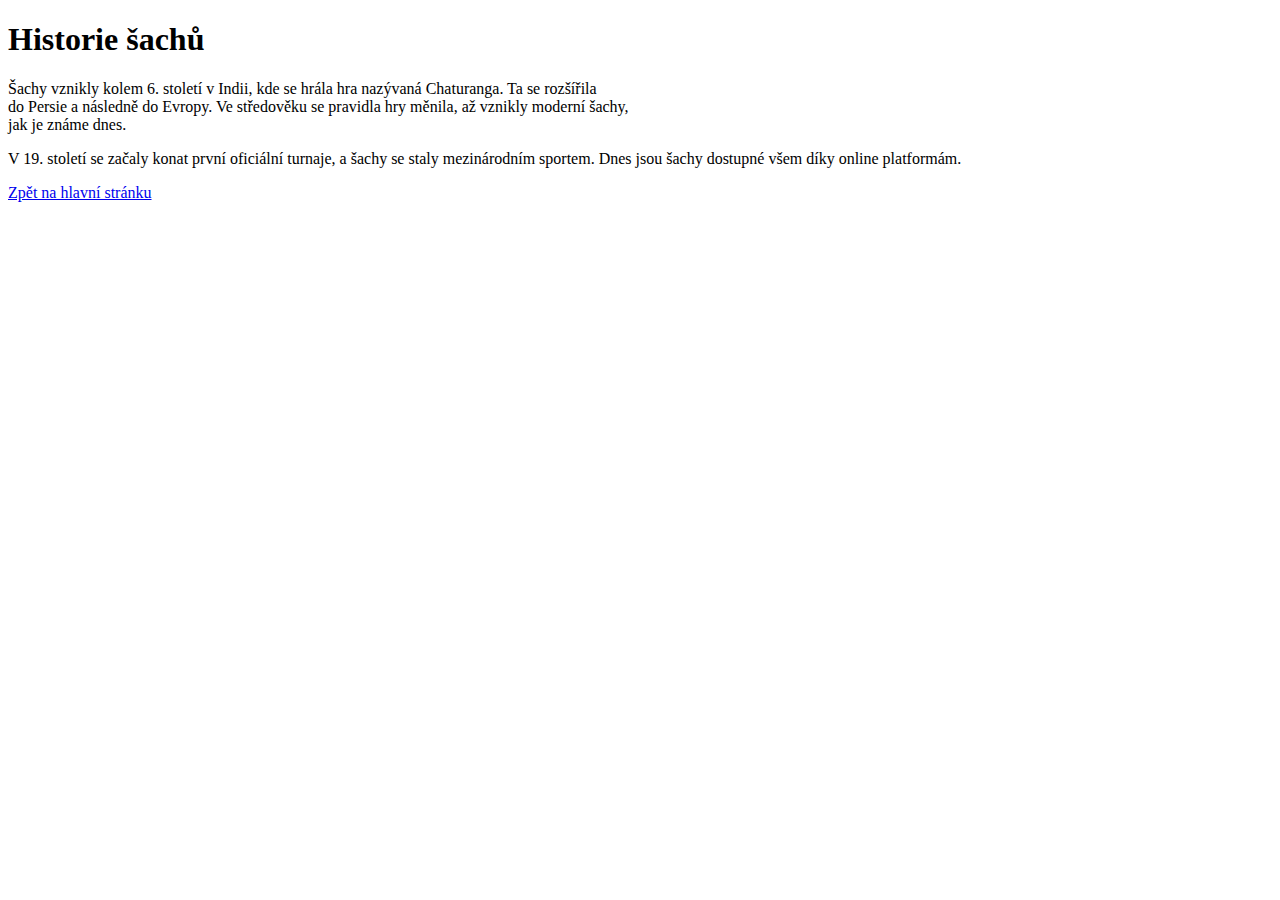
==== historie.html @ f770dbab "první commit" ====
<!DOCTYPE html>
<html lang="cs">
<head>
    <meta charset="UTF-8">
    <meta name="viewport" content="width=device-width, initial-scale=1.0">
    <title>Historie šachů</title>
</head>
<body>
    <h1>Historie šachů</h1>
    <p>Šachy vznikly kolem 6. století v Indii, kde se hrála hra nazývaná Chaturanga. Ta se rozšířila <br>
         do Persie a následně do Evropy. Ve středověku se pravidla hry měnila, až vznikly moderní šachy, <br>
         jak je známe dnes.</p>
    <p>V 19. století se začaly konat první oficiální turnaje, a šachy se staly mezinárodním sportem. Dnes jsou šachy dostupné všem díky online platformám.</p>
    <p><a href="index.html">Zpět na hlavní stránku</a></p>
</body>
</html>
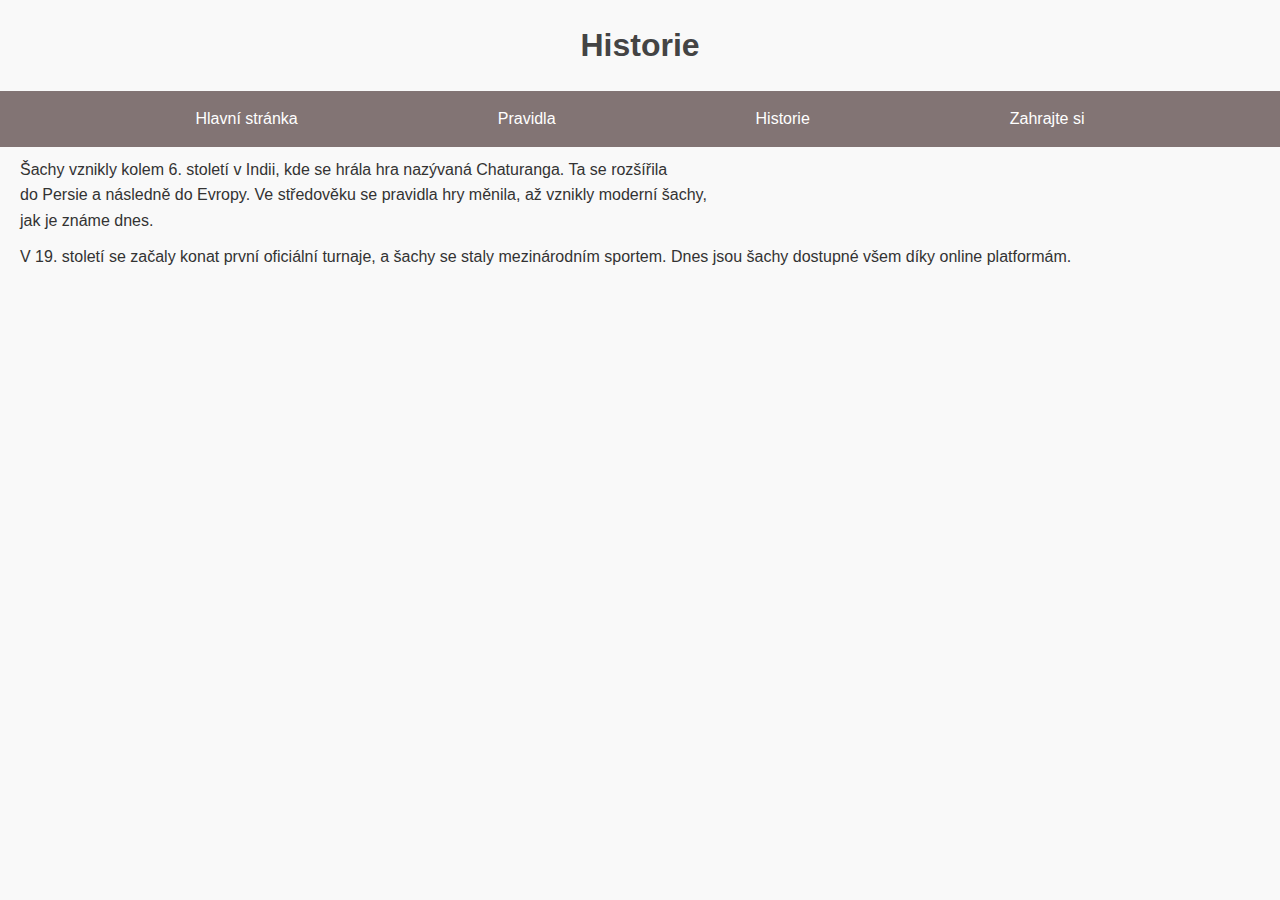
==== commit 910f145f: "přidáno css" ====
--- a/historie.html
+++ b/historie.html
@@ -1,16 +1,26 @@
 <!DOCTYPE html>
-<html lang="cs">
+<html lang="cz">
 <head>
+    <link rel="stylesheet" href="style.css">
     <meta charset="UTF-8">
     <meta name="viewport" content="width=device-width, initial-scale=1.0">
     <title>Historie šachů</title>
 </head>
 <body>
-    <h1>Historie šachů</h1>
+    <h1>Historie</h1>
+
+    <nav>
+        <ul>
+            <li><a href="index.html">Hlavní stránka</a></li>
+            <li><a href="pravidla.html">Pravidla</a></li>
+            <li><a href="historie.html">Historie</a></li>
+            <li><a href="https://www.chess.com">Zahrajte si</a></li>
+        </ul>
+    </nav>
+
     <p>Šachy vznikly kolem 6. století v Indii, kde se hrála hra nazývaná Chaturanga. Ta se rozšířila <br>
          do Persie a následně do Evropy. Ve středověku se pravidla hry měnila, až vznikly moderní šachy, <br>
          jak je známe dnes.</p>
     <p>V 19. století se začaly konat první oficiální turnaje, a šachy se staly mezinárodním sportem. Dnes jsou šachy dostupné všem díky online platformám.</p>
-    <p><a href="index.html">Zpět na hlavní stránku</a></p>
 </body>
 </html>--- a/style.css
+++ b/style.css
@@ -0,0 +1,100 @@
+/* Resetování stylů */
+* {
+    margin: 0;
+    padding: 0;
+    box-sizing: border-box;
+}
+
+/* Obecné nastavení */
+body {
+    font-family: Arial, sans-serif;
+    line-height: 1.6;
+    margin: 0;
+    padding: 0;
+    background-color: #f9f9f9;
+    color: #333;
+}
+
+h1 {
+    text-align: center;
+    color: #444;
+    margin: 20px 0;
+}
+
+p {
+    margin: 10px 20px;
+    text-align: justify;
+}
+
+a {
+    color: #0066cc;
+    text-decoration: none;
+}
+
+a:hover {
+    text-decoration: underline;
+}
+
+/* Obrázek */
+img {
+    display: block;
+    margin: 20px auto;
+    max-width: 100%;
+    height: auto;
+}
+
+/* Navigace */
+nav {
+    background-color: #827474;
+}
+
+nav ul {
+    list-style: none;
+    display: flex;
+    justify-content: center;
+}
+
+nav ul li {
+    margin: 0 100px;
+}
+
+nav ul li a {
+    color: #fff;
+    text-decoration: none;
+    padding: 15px 0;
+    display: block;
+}
+
+/* Responzivní design */
+@media (max-width: 768px) {
+    body {
+        font-size: 16px;
+    }
+
+    h1 {
+        font-size: 24px;
+    }
+
+    p {
+        margin: 10px;
+    }
+
+    nav a {
+        display: block;
+        margin: 10px 0;
+    }
+}
+
+@media (max-width: 480px) {
+    body {
+        font-size: 14px;
+    }
+
+    h1 {
+        font-size: 20px;
+    }
+
+    nav a {
+        padding: 8px 10px;
+    }
+}
